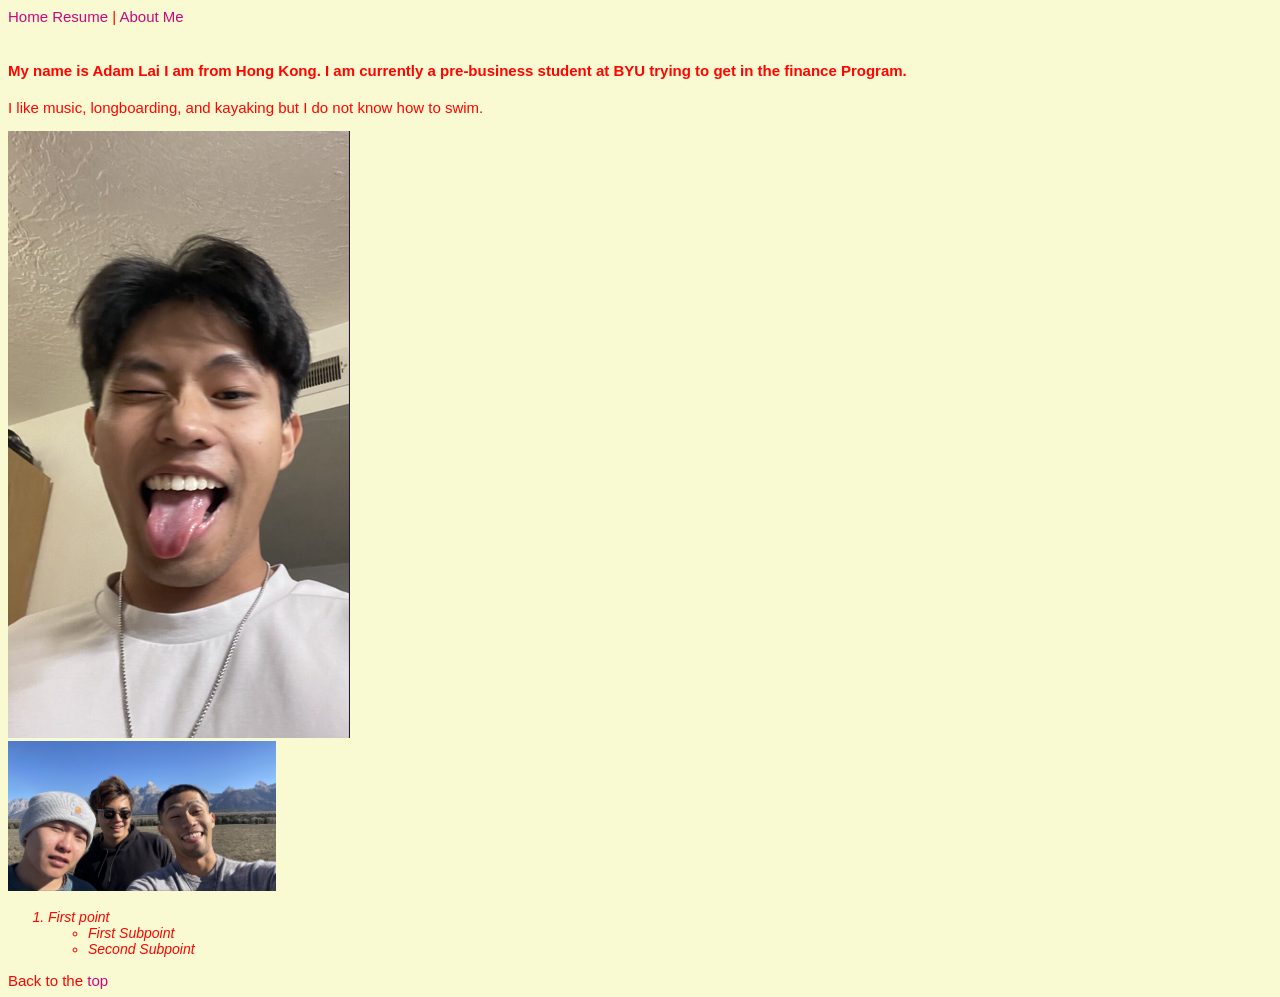
==== aboutme.html @ cb0f3216 "Add files via upload" ====
<!DOCTYPE html>
<html lang="en">
<head>
    <meta charset="UTF-8">
    <meta name="viewport" content="width=device-width, initial-scale=1.0">
    <title>About Me</title>
    <link rel="stylesheet" href="css/styles.css">
</head>
<body>
    <a href="index.html" id="top">Home</a>
    <a href="resume.html">Resume</a> |
    <a href="#">About Me</a><br><br>

    <h4>My name is Adam Lai I am from Hong Kong. I am currently a pre-business student at BYU trying to get in the finance Program.</h4>

    <p>I like music, longboarding, and kayaking but I do not know how to swim.</p>

    <img src="images/me1.png" alt="AdamLai"><br>
    <img src="images/me2.png" height="150" alt="AdamLai">

    <ol>
        <li>First point
            <ul>
                <li>First Subpoint</li>
                <li>Second Subpoint</li>
            </ul>
        </li>
    </ol>
    Back to the <a href="#top">top</a>
</body>
</html>
---- css/styles.css ----
body {
    font-family: Arial, Helvetica, sans-serif;
    font-size: 15px;
    color: rgb(255, 4, 0);
    background-color: lightgoldenrodyellow; /* Added background color for non-home pages */
}
li {
    font-size: 14px;
    font-style: italic;
    font-weight: normal;
}
a { 
    color: rgb(206, 6, 126);
    text-decoration: none;
}

a:hover {
    text-decoration: underline;
    /* font-weight: bold; */
    /* font-size: 18px; */
}

a:visited {
    color: blue;
}
.resumeListHeading {
    font-weight: bold;
    font-style: normal;
}
.underline {
    text-decoration: underline;
}
.bold {
    font-weight: bold;
}
.justify {
    text-align: justify;
}
.homebg {
    background-image: url('../images/Homer_simpson_with_donuts.png');
    background-position: top right;
    /* background-repeat: repeat; */
}
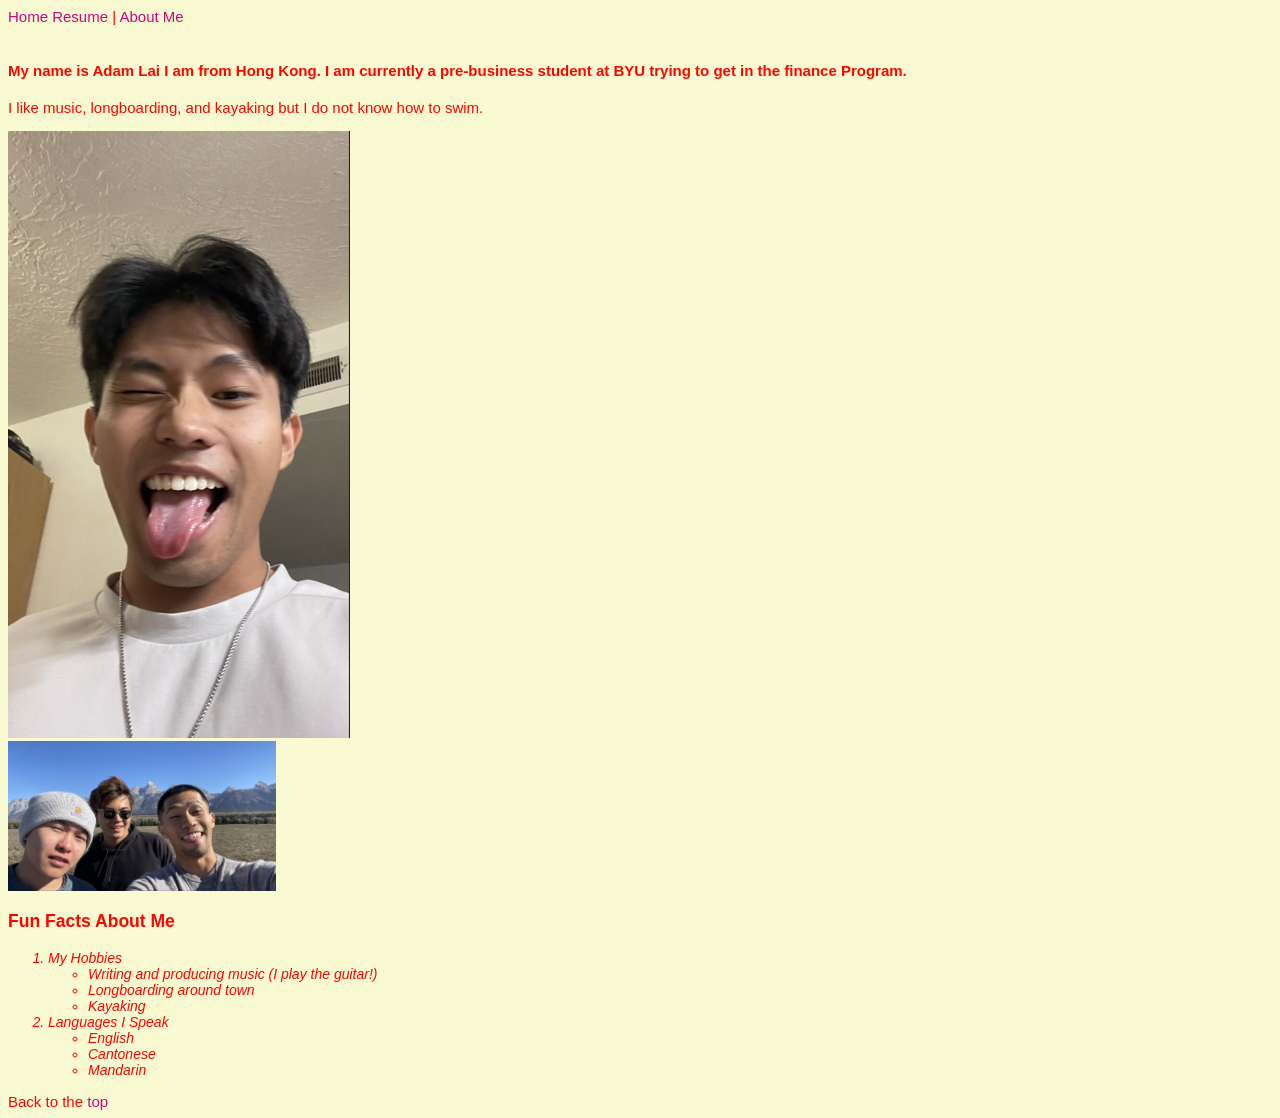
==== commit 0a46ecac: "Update aboutme.html" ====
--- a/aboutme.html
+++ b/aboutme.html
@@ -18,14 +18,23 @@
     <img src="images/me1.png" alt="AdamLai"><br>
     <img src="images/me2.png" height="150" alt="AdamLai">
 
+    <h3>Fun Facts About Me</h3>
     <ol>
-        <li>First point
+        <li>My Hobbies
             <ul>
-                <li>First Subpoint</li>
-                <li>Second Subpoint</li>
+                <li>Writing and producing music (I play the guitar!)</li>
+                <li>Longboarding around town</li>
+                <li>Kayaking</li>
+            </ul>
+        </li>
+        <li>Languages I Speak
+            <ul>
+                <li>English</li>
+                <li>Cantonese</li>
+                <li>Mandarin</li>
             </ul>
         </li>
     </ol>
     Back to the <a href="#top">top</a>
 </body>
-</html>+</html>
